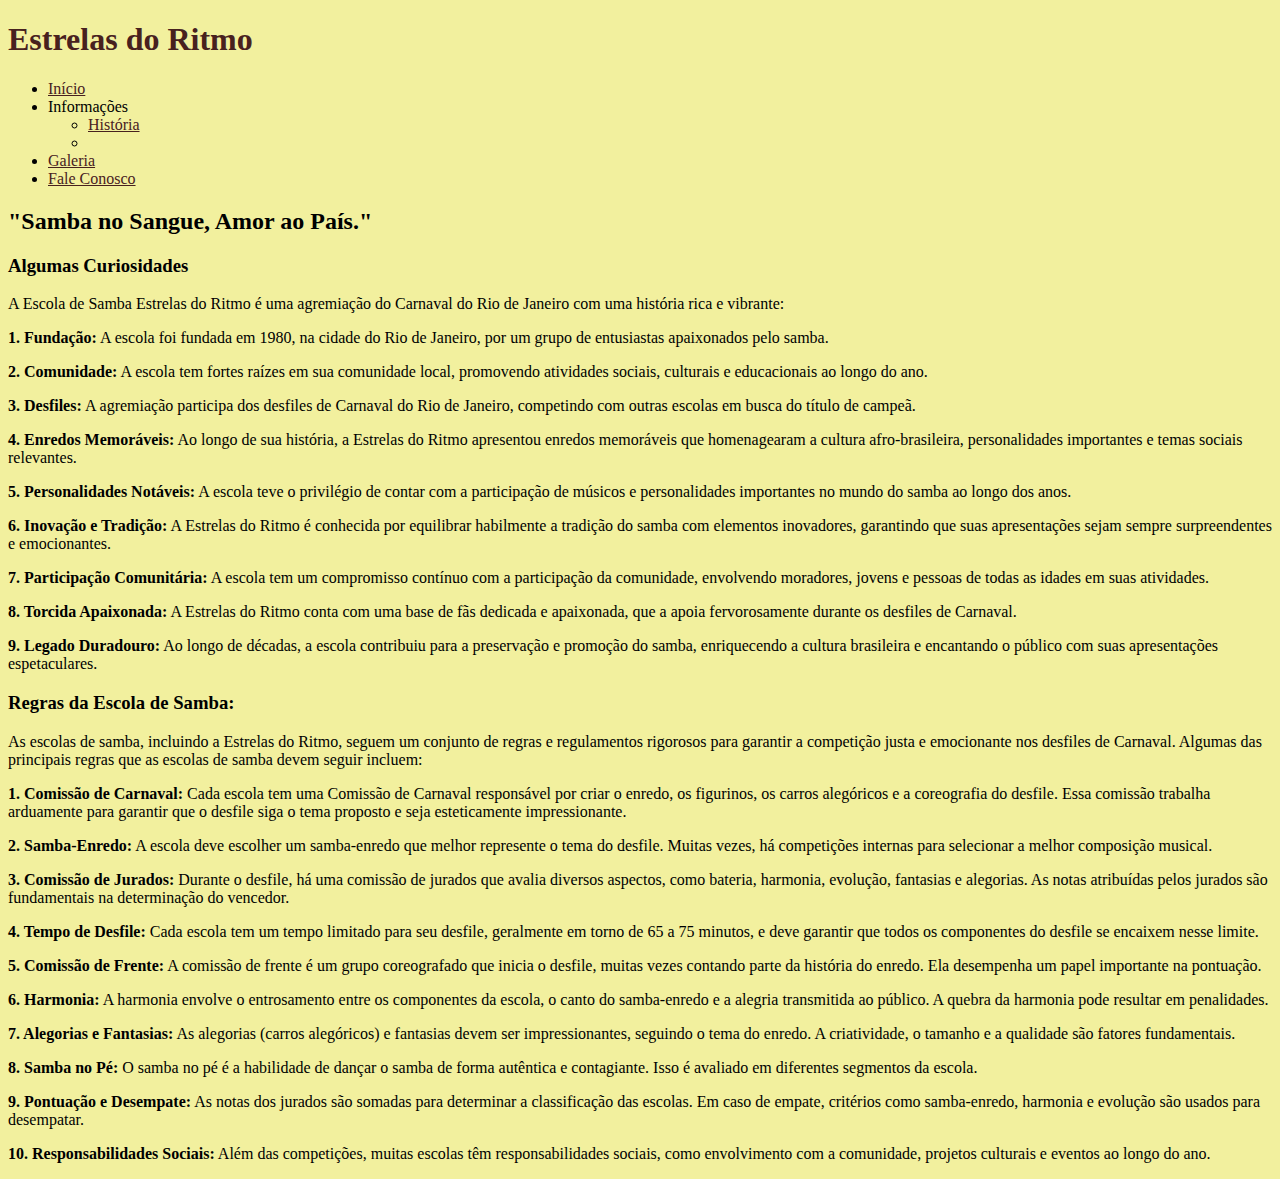
==== index.html @ baab60af "Update index.html" ====
<!DOCTYPE html>
<html lang="pt-BR">
<head> 
    <meta charset="UTF-8">
    <meta name="viewport" content="width=device-width, initial-scale=1.0">
    <title>Escola de Samba</title>
    <link rel="shortcut icon" href="imagens/favicon.ico" type="image/x-icon">
    <link rel="stylesheet" href="css/style.css">
</head>
<body style="background-color: #F2F09E">
    <header>
        <h1 style="color: #48211E;">Estrelas do Ritmo</h1>
        <nav>
            <ul type="disc">
                <li><a  style="color: #48211E" href="index.html">Início</a></li>
                <li>Informações</li>
                <ul>
                    <li><a style="color: #48211E" href="primeiro.html"rel="next">História</a></li>
                    <li><a style="color: #48211E" href="segundo.html"></a></li>
                </ul>
                    <li><a style="color: #48211E" href="terceiro.html">Galeria</a></li>
                    <li><a style="color: #48211E" href="fale conosco.html">Fale Conosco</a></li>
            </ul>
            </nav>
            <h2>"Samba no Sangue, Amor ao País."</h2>
            <h3>Algumas Curiosidades</h3>
            <p>A Escola de Samba Estrelas do Ritmo é uma agremiação do Carnaval do Rio de Janeiro com uma história rica e vibrante:

            <p> <strong>1. Fundação:</strong> A escola foi fundada em 1980, na cidade do Rio de Janeiro, por um grupo de entusiastas apaixonados pelo samba.
                
            <p> <strong>2. Comunidade:</strong> A escola tem fortes raízes em sua comunidade local, promovendo atividades sociais, culturais e educacionais ao longo do ano.
                
            <p> <strong>3. Desfiles:</strong> A agremiação participa dos desfiles de Carnaval do Rio de Janeiro, competindo com outras escolas em busca do título de campeã.
                
            <p> <strong>4. Enredos Memoráveis:</strong> Ao longo de sua história, a Estrelas do Ritmo apresentou enredos memoráveis que homenagearam a cultura afro-brasileira, personalidades importantes e temas sociais relevantes.
                
            <p> <strong>5. Personalidades Notáveis:</strong> A escola teve o privilégio de contar com a participação de músicos e personalidades importantes no mundo do samba ao longo dos anos.
                
            <p> <strong>6. Inovação e Tradição:</strong> A Estrelas do Ritmo é conhecida por equilibrar habilmente a tradição do samba com elementos inovadores, garantindo que suas apresentações sejam sempre surpreendentes e emocionantes.
                
            <p> <strong>7. Participação Comunitária:</strong> A escola tem um compromisso contínuo com a participação da comunidade, envolvendo moradores, jovens e pessoas de todas as idades em suas atividades.
                
            <p> <strong>8. Torcida Apaixonada:</strong> A Estrelas do Ritmo conta com uma base de fãs dedicada e apaixonada, que a apoia fervorosamente durante os desfiles de Carnaval.
                
            <p> <strong>9. Legado Duradouro:</strong> Ao longo de décadas, a escola contribuiu para a preservação e promoção do samba, enriquecendo a cultura brasileira e encantando o público com suas apresentações espetaculares.</p>
            
                <h3>Regras da Escola de Samba:</h3>
                As escolas de samba, incluindo a Estrelas do Ritmo, seguem um conjunto de regras e regulamentos rigorosos para garantir a competição justa e emocionante nos desfiles de Carnaval. Algumas das principais regras que as escolas de samba devem seguir incluem:

            <p><strong>1. Comissão de Carnaval:</strong> Cada escola tem uma Comissão de Carnaval responsável por criar o enredo, os figurinos, os carros alegóricos e a coreografia do desfile. Essa comissão trabalha arduamente para garantir que o desfile siga o tema proposto e seja esteticamente impressionante.

            <p><strong>2. Samba-Enredo:</strong> A escola deve escolher um samba-enredo que melhor represente o tema do desfile. Muitas vezes, há competições internas para selecionar a melhor composição musical.

            <p><strong>3. Comissão de Jurados:</strong> Durante o desfile, há uma comissão de jurados que avalia diversos aspectos, como bateria, harmonia, evolução, fantasias e alegorias. As notas atribuídas pelos jurados são fundamentais na determinação do vencedor.

            <p><strong>4. Tempo de Desfile:</strong> Cada escola tem um tempo limitado para seu desfile, geralmente em torno de 65 a 75 minutos, e deve garantir que todos os componentes do desfile se encaixem nesse limite.

            <p><strong>5. Comissão de Frente:</strong> A comissão de frente é um grupo coreografado que inicia o desfile, muitas vezes contando parte da história do enredo. Ela desempenha um papel importante na pontuação.

            <p><strong>6. Harmonia:</strong> A harmonia envolve o entrosamento entre os componentes da escola, o canto do samba-enredo e a alegria transmitida ao público. A quebra da harmonia pode resultar em penalidades.

            <p><strong>7. Alegorias e Fantasias:</strong> As alegorias (carros alegóricos) e fantasias devem ser impressionantes, seguindo o tema do enredo. A criatividade, o tamanho e a qualidade são fatores fundamentais.

            <p><strong>8. Samba no Pé:</strong> O samba no pé é a habilidade de dançar o samba de forma autêntica e contagiante. Isso é avaliado em diferentes segmentos da escola.

            <p><strong>9. Pontuação e Desempate:</strong> As notas dos jurados são somadas para determinar a classificação das escolas. Em caso de empate, critérios como samba-enredo, harmonia e evolução são usados para desempatar.

            <p><strong>10. Responsabilidades Sociais:</strong> Além das competições, muitas escolas têm responsabilidades sociais, como envolvimento com a comunidade, projetos culturais e eventos ao longo do ano. </p>
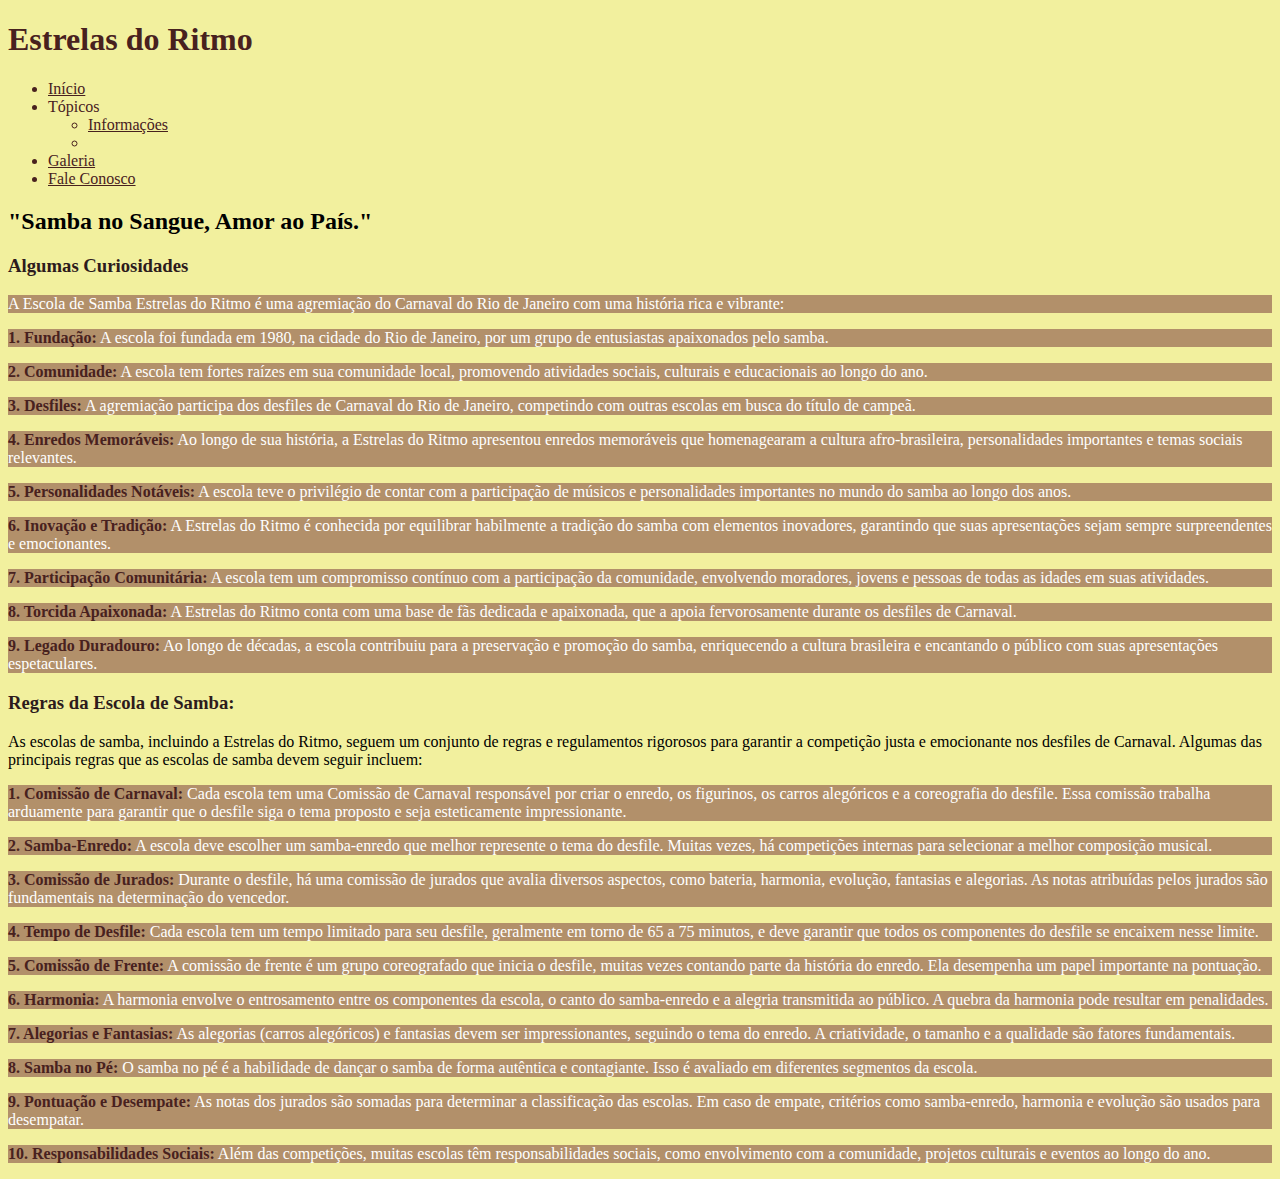
==== commit b9fc7f6a: "ccfsdf" ====
--- a/index.html
+++ b/index.html
@@ -13,9 +13,9 @@
         <nav>
             <ul type="disc">
                 <li><a  style="color: #48211E" href="index.html">Início</a></li>
-                <li>Informações</li>
+                <li>Tópicos</li>
                 <ul>
-                    <li><a style="color: #48211E" href="primeiro.html"rel="next">História</a></li>
+                    <li><a style="color: #48211E" href="primeiro.html"rel="next">Informações</a></li>
                     <li><a style="color: #48211E" href="segundo.html"></a></li>
                 </ul>
                     <li><a style="color: #48211E" href="terceiro.html">Galeria</a></li>
--- a/css/style.css
+++ b/css/style.css
@@ -0,0 +1,41 @@
+@charset "UTF-8";
+
+:root {
+    --licorice: #2D1B1C;
+    --caputmortuum: #48211E;
+    --coffee: #7A4D2F;
+    --lion: #B2906A;
+    --vanilla: #F2F09E;
+    --preto: #000000;
+    --branco: #ffffff;
+}
+  
+h1{
+
+    color:#48211E;
+    font-family:Georgia, 'Times New Roman', Times, serif
+ }
+
+h3{
+   
+   color:#2D1B1C;
+   font-family: Georgia, 'Times New Roman', Times, serif;
+
+}
+
+ li{
+
+    color:#48211E
+ }
+ 
+ strong{
+
+    color: #48211e;
+    font-family: Georgia, 'Times New Roman', Times, serif;
+ }
+
+ p{
+
+   color: #ffffff;
+   background-color: #B2906A;
+ }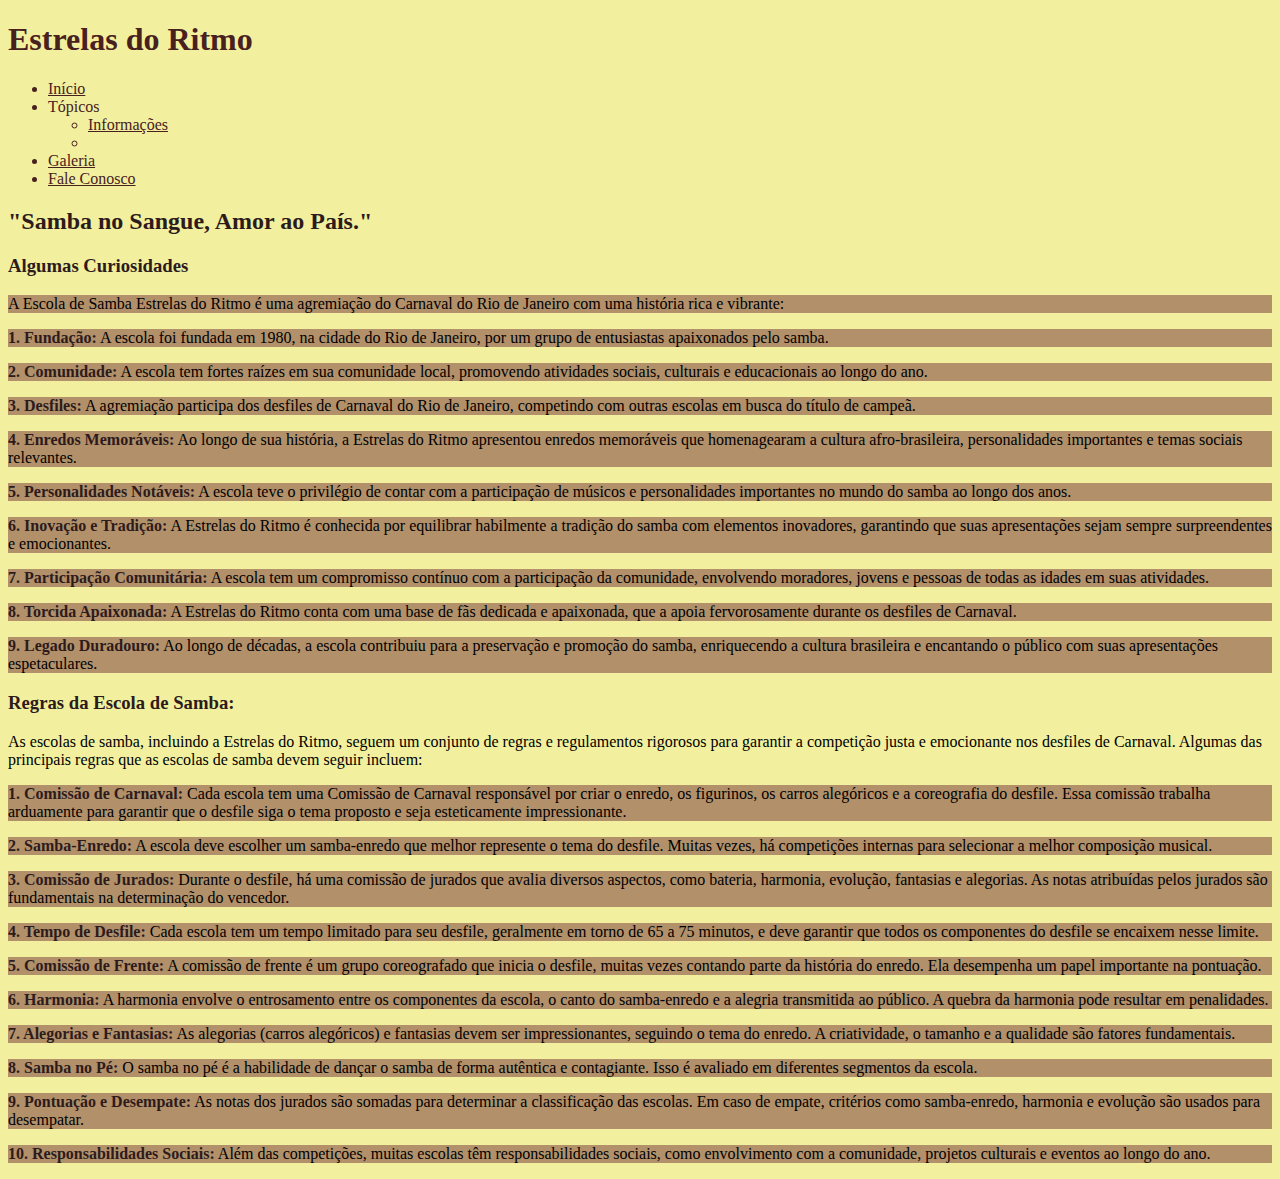
==== commit 50b5865d: "gd" ====
--- a/index.html
+++ b/index.html
@@ -24,23 +24,23 @@
             </nav>
             <h2>"Samba no Sangue, Amor ao País."</h2>
             <h3>Algumas Curiosidades</h3>
-            <p>A Escola de Samba Estrelas do Ritmo é uma agremiação do Carnaval do Rio de Janeiro com uma história rica e vibrante:
+            <p>A Escola de Samba Estrelas do Ritmo é uma agremiação do Carnaval do Rio de Janeiro com uma história rica e vibrante:</p>
 
-            <p> <strong>1. Fundação:</strong> A escola foi fundada em 1980, na cidade do Rio de Janeiro, por um grupo de entusiastas apaixonados pelo samba.
+            <p> <strong>1. Fundação:</strong> A escola foi fundada em 1980, na cidade do Rio de Janeiro, por um grupo de entusiastas apaixonados pelo samba.</p>
                 
-            <p> <strong>2. Comunidade:</strong> A escola tem fortes raízes em sua comunidade local, promovendo atividades sociais, culturais e educacionais ao longo do ano.
+            <p> <strong>2. Comunidade:</strong> A escola tem fortes raízes em sua comunidade local, promovendo atividades sociais, culturais e educacionais ao longo do ano.</p>
                 
-            <p> <strong>3. Desfiles:</strong> A agremiação participa dos desfiles de Carnaval do Rio de Janeiro, competindo com outras escolas em busca do título de campeã.
+            <p> <strong>3. Desfiles:</strong> A agremiação participa dos desfiles de Carnaval do Rio de Janeiro, competindo com outras escolas em busca do título de campeã.</p>
                 
-            <p> <strong>4. Enredos Memoráveis:</strong> Ao longo de sua história, a Estrelas do Ritmo apresentou enredos memoráveis que homenagearam a cultura afro-brasileira, personalidades importantes e temas sociais relevantes.
+            <p> <strong>4. Enredos Memoráveis:</strong> Ao longo de sua história, a Estrelas do Ritmo apresentou enredos memoráveis que homenagearam a cultura afro-brasileira, personalidades importantes e temas sociais relevantes.</p>
                 
-            <p> <strong>5. Personalidades Notáveis:</strong> A escola teve o privilégio de contar com a participação de músicos e personalidades importantes no mundo do samba ao longo dos anos.
+            <p> <strong>5. Personalidades Notáveis:</strong> A escola teve o privilégio de contar com a participação de músicos e personalidades importantes no mundo do samba ao longo dos anos.</p>
                 
-            <p> <strong>6. Inovação e Tradição:</strong> A Estrelas do Ritmo é conhecida por equilibrar habilmente a tradição do samba com elementos inovadores, garantindo que suas apresentações sejam sempre surpreendentes e emocionantes.
+            <p> <strong>6. Inovação e Tradição:</strong> A Estrelas do Ritmo é conhecida por equilibrar habilmente a tradição do samba com elementos inovadores, garantindo que suas apresentações sejam sempre surpreendentes e emocionantes.</p>
                 
-            <p> <strong>7. Participação Comunitária:</strong> A escola tem um compromisso contínuo com a participação da comunidade, envolvendo moradores, jovens e pessoas de todas as idades em suas atividades.
+            <p> <strong>7. Participação Comunitária:</strong> A escola tem um compromisso contínuo com a participação da comunidade, envolvendo moradores, jovens e pessoas de todas as idades em suas atividades.</p>
                 
-            <p> <strong>8. Torcida Apaixonada:</strong> A Estrelas do Ritmo conta com uma base de fãs dedicada e apaixonada, que a apoia fervorosamente durante os desfiles de Carnaval.
+            <p> <strong>8. Torcida Apaixonada:</strong> A Estrelas do Ritmo conta com uma base de fãs dedicada e apaixonada, que a apoia fervorosamente durante os desfiles de Carnaval.</p>
                 
             <p> <strong>9. Legado Duradouro:</strong> Ao longo de décadas, a escola contribuiu para a preservação e promoção do samba, enriquecendo a cultura brasileira e encantando o público com suas apresentações espetaculares.</p>
             
--- a/css/style.css
+++ b/css/style.css
@@ -16,7 +16,13 @@
     font-family:Georgia, 'Times New Roman', Times, serif
  }
 
-h3{
+h2{
+
+   color: #2D1B1C;
+   font-family: Georgia, 'Times New Roman', Times, serif;
+}
+
+ h3{
    
    color:#2D1B1C;
    font-family: Georgia, 'Times New Roman', Times, serif;
@@ -30,12 +36,12 @@
  
  strong{
 
-    color: #48211e;
+    color: #2D1B1C;
     font-family: Georgia, 'Times New Roman', Times, serif;
  }
 
  p{
 
-   color: #ffffff;
+   color: #000000;
    background-color: #B2906A;
  }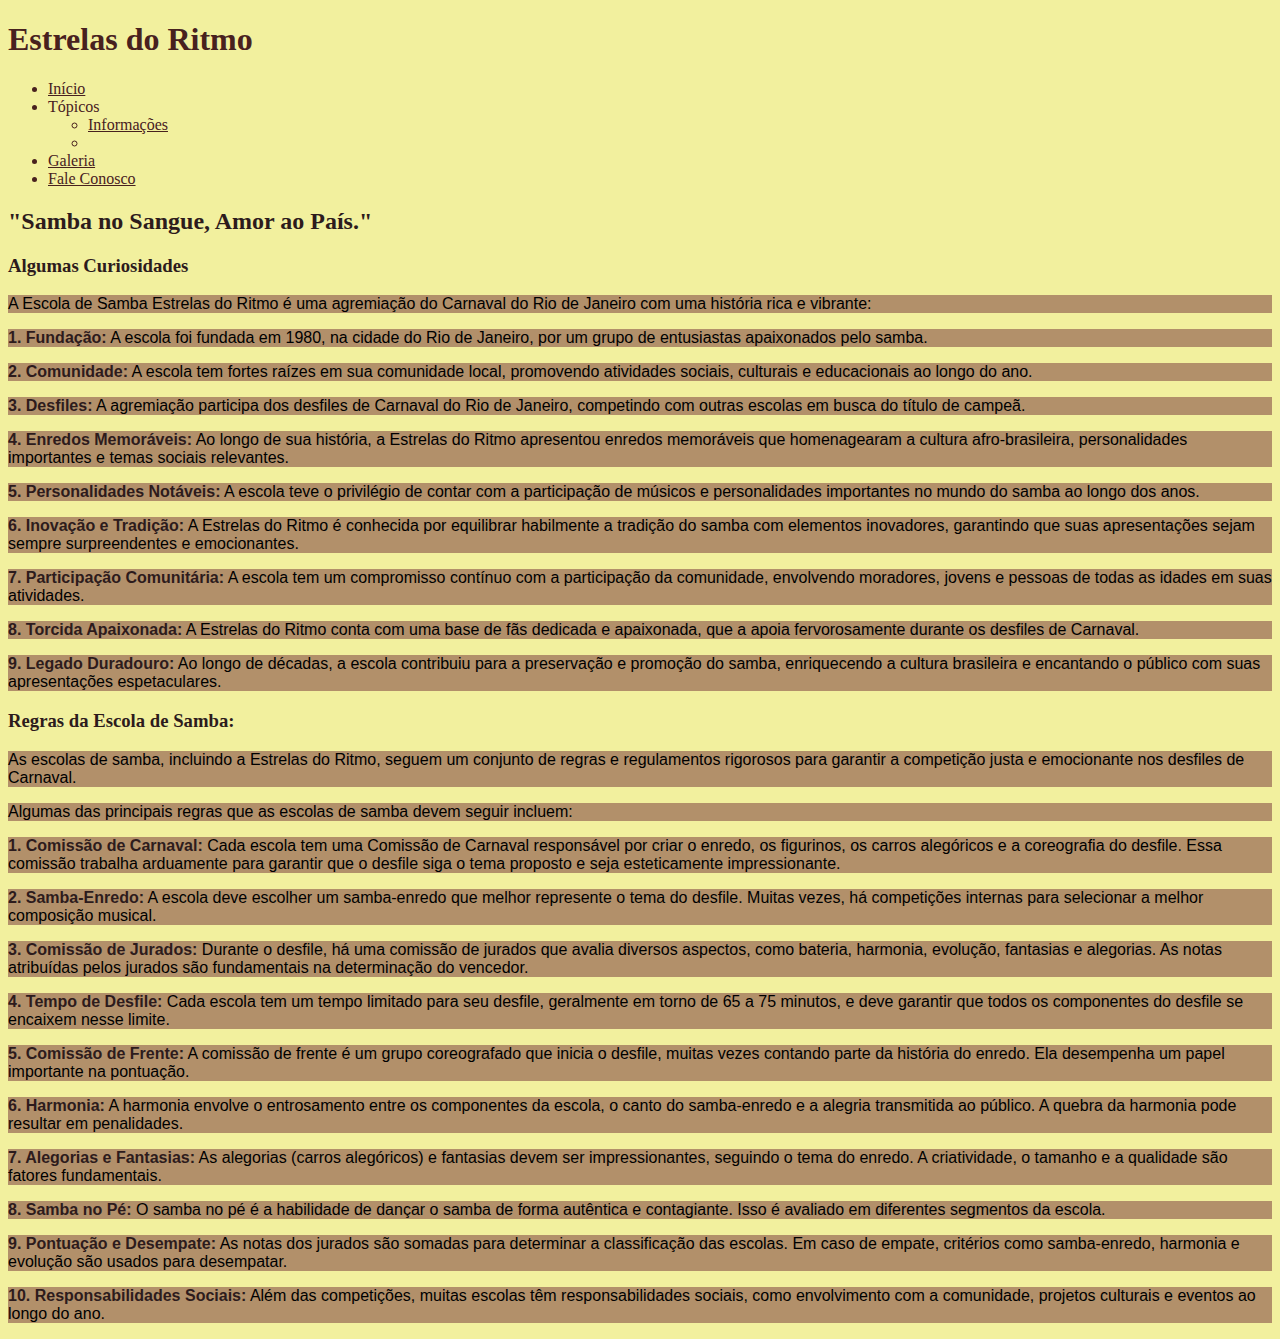
==== commit f795a317: "gfdg" ====
--- a/index.html
+++ b/index.html
@@ -44,8 +44,8 @@
                 
             <p> <strong>9. Legado Duradouro:</strong> Ao longo de décadas, a escola contribuiu para a preservação e promoção do samba, enriquecendo a cultura brasileira e encantando o público com suas apresentações espetaculares.</p>
             
-                <h3>Regras da Escola de Samba:</h3>
-                As escolas de samba, incluindo a Estrelas do Ritmo, seguem um conjunto de regras e regulamentos rigorosos para garantir a competição justa e emocionante nos desfiles de Carnaval. Algumas das principais regras que as escolas de samba devem seguir incluem:
+            <h3>Regras da Escola de Samba:</h3>
+            <p>As escolas de samba, incluindo a Estrelas do Ritmo, seguem um conjunto de regras e regulamentos rigorosos para garantir a competição justa e emocionante nos desfiles de Carnaval. </p><p>Algumas das principais regras que as escolas de samba devem seguir incluem:</p>
 
             <p><strong>1. Comissão de Carnaval:</strong> Cada escola tem uma Comissão de Carnaval responsável por criar o enredo, os figurinos, os carros alegóricos e a coreografia do desfile. Essa comissão trabalha arduamente para garantir que o desfile siga o tema proposto e seja esteticamente impressionante.
 
--- a/css/style.css
+++ b/css/style.css
@@ -14,19 +14,21 @@
 
     color:#48211E;
     font-family:Georgia, 'Times New Roman', Times, serif
- }
+    
+   }
 
 h2{
 
    color: #2D1B1C;
    font-family: Georgia, 'Times New Roman', Times, serif;
+   
 }
 
  h3{
    
    color:#2D1B1C;
    font-family: Georgia, 'Times New Roman', Times, serif;
-
+   
 }
 
  li{
@@ -37,11 +39,12 @@
  strong{
 
     color: #2D1B1C;
-    font-family: Georgia, 'Times New Roman', Times, serif;
+    font-family:'Segoe UI', Tahoma, Geneva, Verdana, sans-serif
  }
 
  p{
 
    color: #000000;
    background-color: #B2906A;
- }+   font-family: 'Lucida Sans', 'Lucida Sans Regular', 'Lucida Grande', 'Lucida Sans Unicode', Geneva, Verdana, sans-serif; 
+}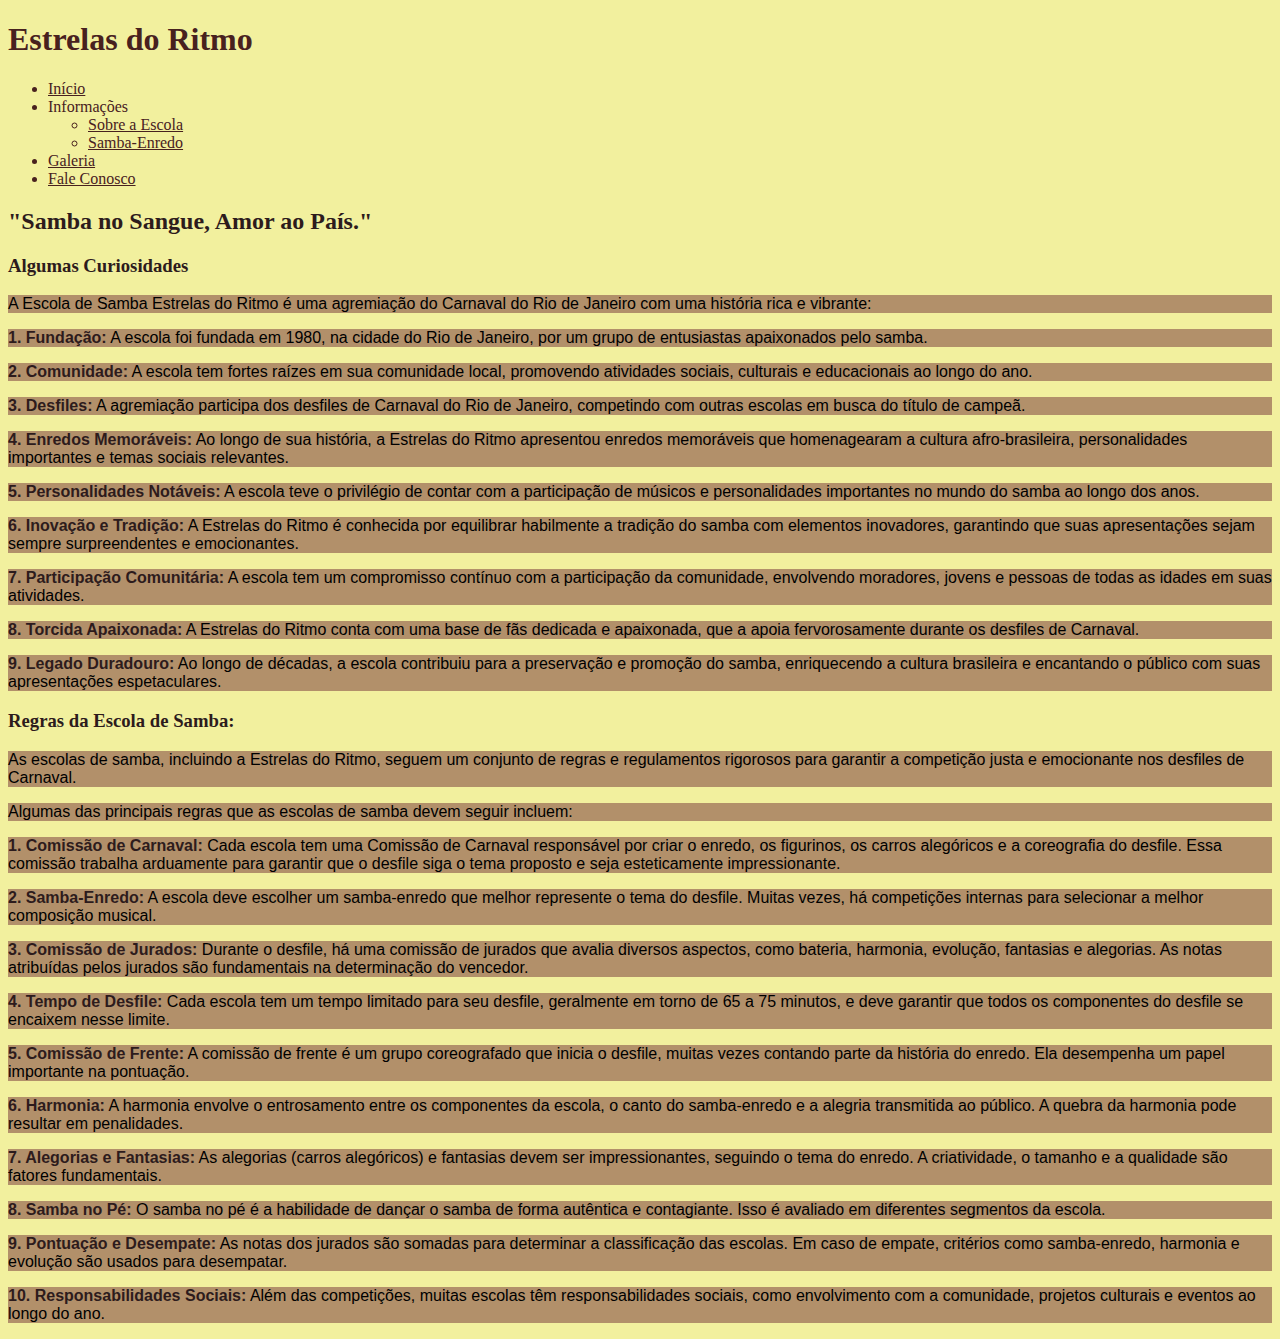
==== commit becb59d3: "potion" ====
--- a/index.html
+++ b/index.html
@@ -13,10 +13,10 @@
         <nav>
             <ul type="disc">
                 <li><a  style="color: #48211E" href="index.html">Início</a></li>
-                <li>Tópicos</li>
+                <li>Informações</li>
                 <ul>
-                    <li><a style="color: #48211E" href="primeiro.html"rel="next">Informações</a></li>
-                    <li><a style="color: #48211E" href="segundo.html"></a></li>
+                    <li><a style="color: #48211E" href="primeiro.html"rel="next">Sobre a Escola</a></li>
+                    <li><a style="color: #48211E" href="segundo.html">Samba-Enredo</a></li>
                 </ul>
                     <li><a style="color: #48211E" href="terceiro.html">Galeria</a></li>
                     <li><a style="color: #48211E" href="fale conosco.html">Fale Conosco</a></li>
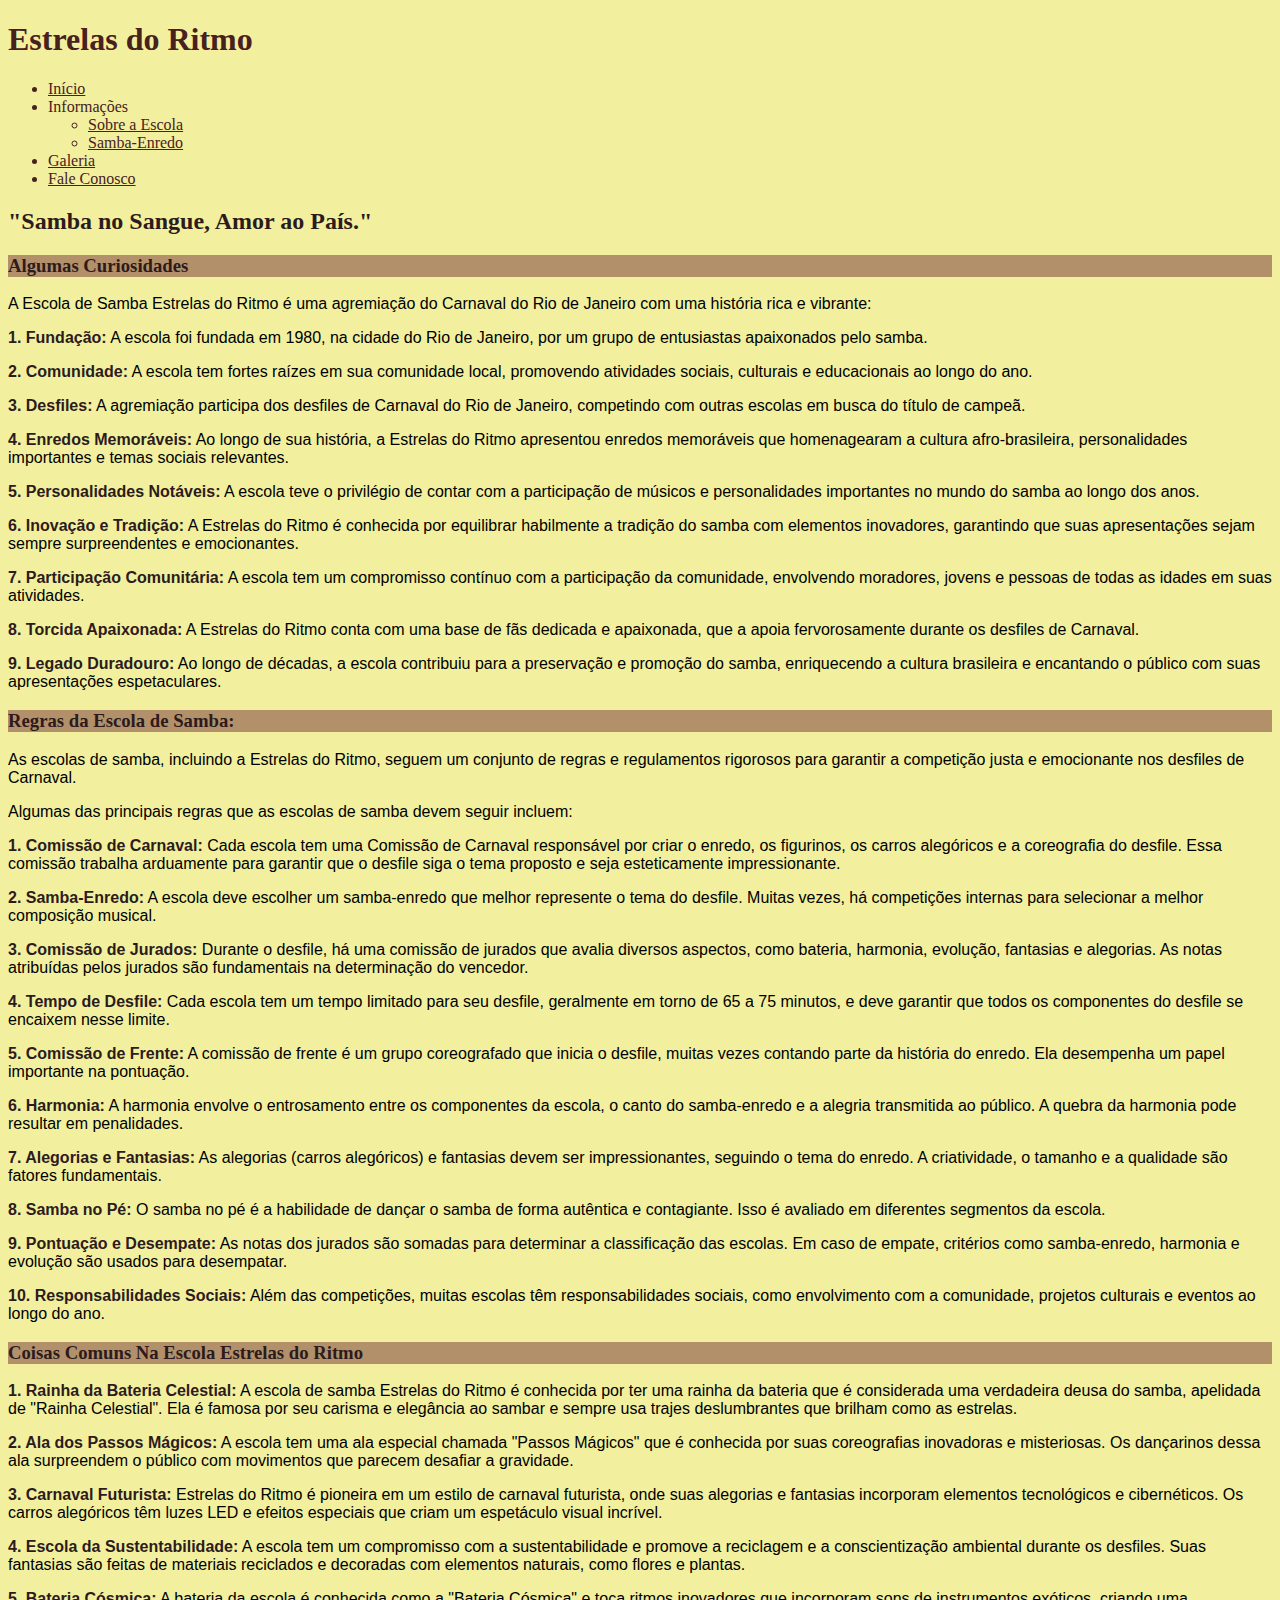
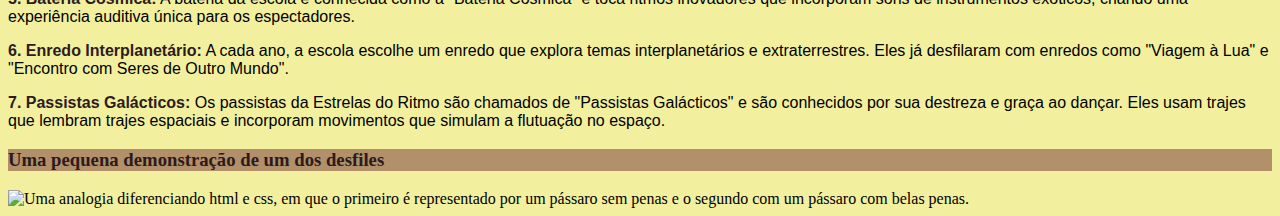
==== commit cc16df7e: "potion" ====
--- a/index.html
+++ b/index.html
@@ -66,4 +66,24 @@
             <p><strong>9. Pontuação e Desempate:</strong> As notas dos jurados são somadas para determinar a classificação das escolas. Em caso de empate, critérios como samba-enredo, harmonia e evolução são usados para desempatar.
 
             <p><strong>10. Responsabilidades Sociais:</strong> Além das competições, muitas escolas têm responsabilidades sociais, como envolvimento com a comunidade, projetos culturais e eventos ao longo do ano. </p>
-                                                                                                                                                                                                                                                                                                                                                         +
+            <h3>Coisas Comuns Na Escola Estrelas do Ritmo</h3>
+            <p><strong>1. Rainha da Bateria Celestial:</strong> A escola de samba Estrelas do Ritmo é conhecida por ter uma rainha da bateria que é considerada uma verdadeira deusa do samba, apelidada de "Rainha Celestial". Ela é famosa por seu carisma e elegância ao sambar e sempre usa trajes deslumbrantes que brilham como as estrelas.</p>
+
+            <p><strong>2. Ala dos Passos Mágicos:</strong> A escola tem uma ala especial chamada "Passos Mágicos" que é conhecida por suas coreografias inovadoras e misteriosas. Os dançarinos dessa ala surpreendem o público com movimentos que parecem desafiar a gravidade.</p>
+                
+            <p><strong>3. Carnaval Futurista:</strong> Estrelas do Ritmo é pioneira em um estilo de carnaval futurista, onde suas alegorias e fantasias incorporam elementos tecnológicos e cibernéticos. Os carros alegóricos têm luzes LED e efeitos especiais que criam um espetáculo visual incrível.</p>
+                
+            <p><strong>4. Escola da Sustentabilidade:</strong> A escola tem um compromisso com a sustentabilidade e promove a reciclagem e a conscientização ambiental durante os desfiles. Suas fantasias são feitas de materiais reciclados e decoradas com elementos naturais, como flores e plantas.</p>
+                
+            <p><strong>5. Bateria Cósmica:</strong> A bateria da escola é conhecida como a "Bateria Cósmica" e toca ritmos inovadores que incorporam sons de instrumentos exóticos, criando uma experiência auditiva única para os espectadores.</p>
+                
+            <p><strong>6. Enredo Interplanetário:</strong> A cada ano, a escola escolhe um enredo que explora temas interplanetários e extraterrestres. Eles já desfilaram com enredos como "Viagem à Lua" e "Encontro com Seres de Outro Mundo".</p>
+                
+            <p><strong>7. Passistas Galácticos:</strong> Os passistas da Estrelas do Ritmo são chamados de "Passistas Galácticos" e são conhecidos por sua destreza e graça ao dançar. Eles usam trajes que lembram trajes espaciais e incorporam movimentos que simulam a flutuação no espaço.</p>
+                                                                                                                                                                                                             <h3>Uma pequena demonstração de um dos desfiles</h3>    
+                                                                                                                                                                                                             <picture>
+                <source media="(max-width: 750px)" srcset="imagens/html-css-p.png">
+                <source media="(max-width: 1050px)" srcset="imagens/html-css-m.png">
+            <img src="imagens/html-css-g.png" alt="Uma analogia diferenciando html e css, em que o primeiro é representado por um pássaro sem penas e o segundo com um pássaro com belas penas.">
+            </picture>                                                                                                                                                                 --- a/css/style.css
+++ b/css/style.css
@@ -27,6 +27,7 @@
  h3{
    
    color:#2D1B1C;
+   background-color: #B2906A;
    font-family: Georgia, 'Times New Roman', Times, serif;
    
 }
@@ -45,6 +46,5 @@
  p{
 
    color: #000000;
-   background-color: #B2906A;
    font-family: 'Lucida Sans', 'Lucida Sans Regular', 'Lucida Grande', 'Lucida Sans Unicode', Geneva, Verdana, sans-serif; 
 }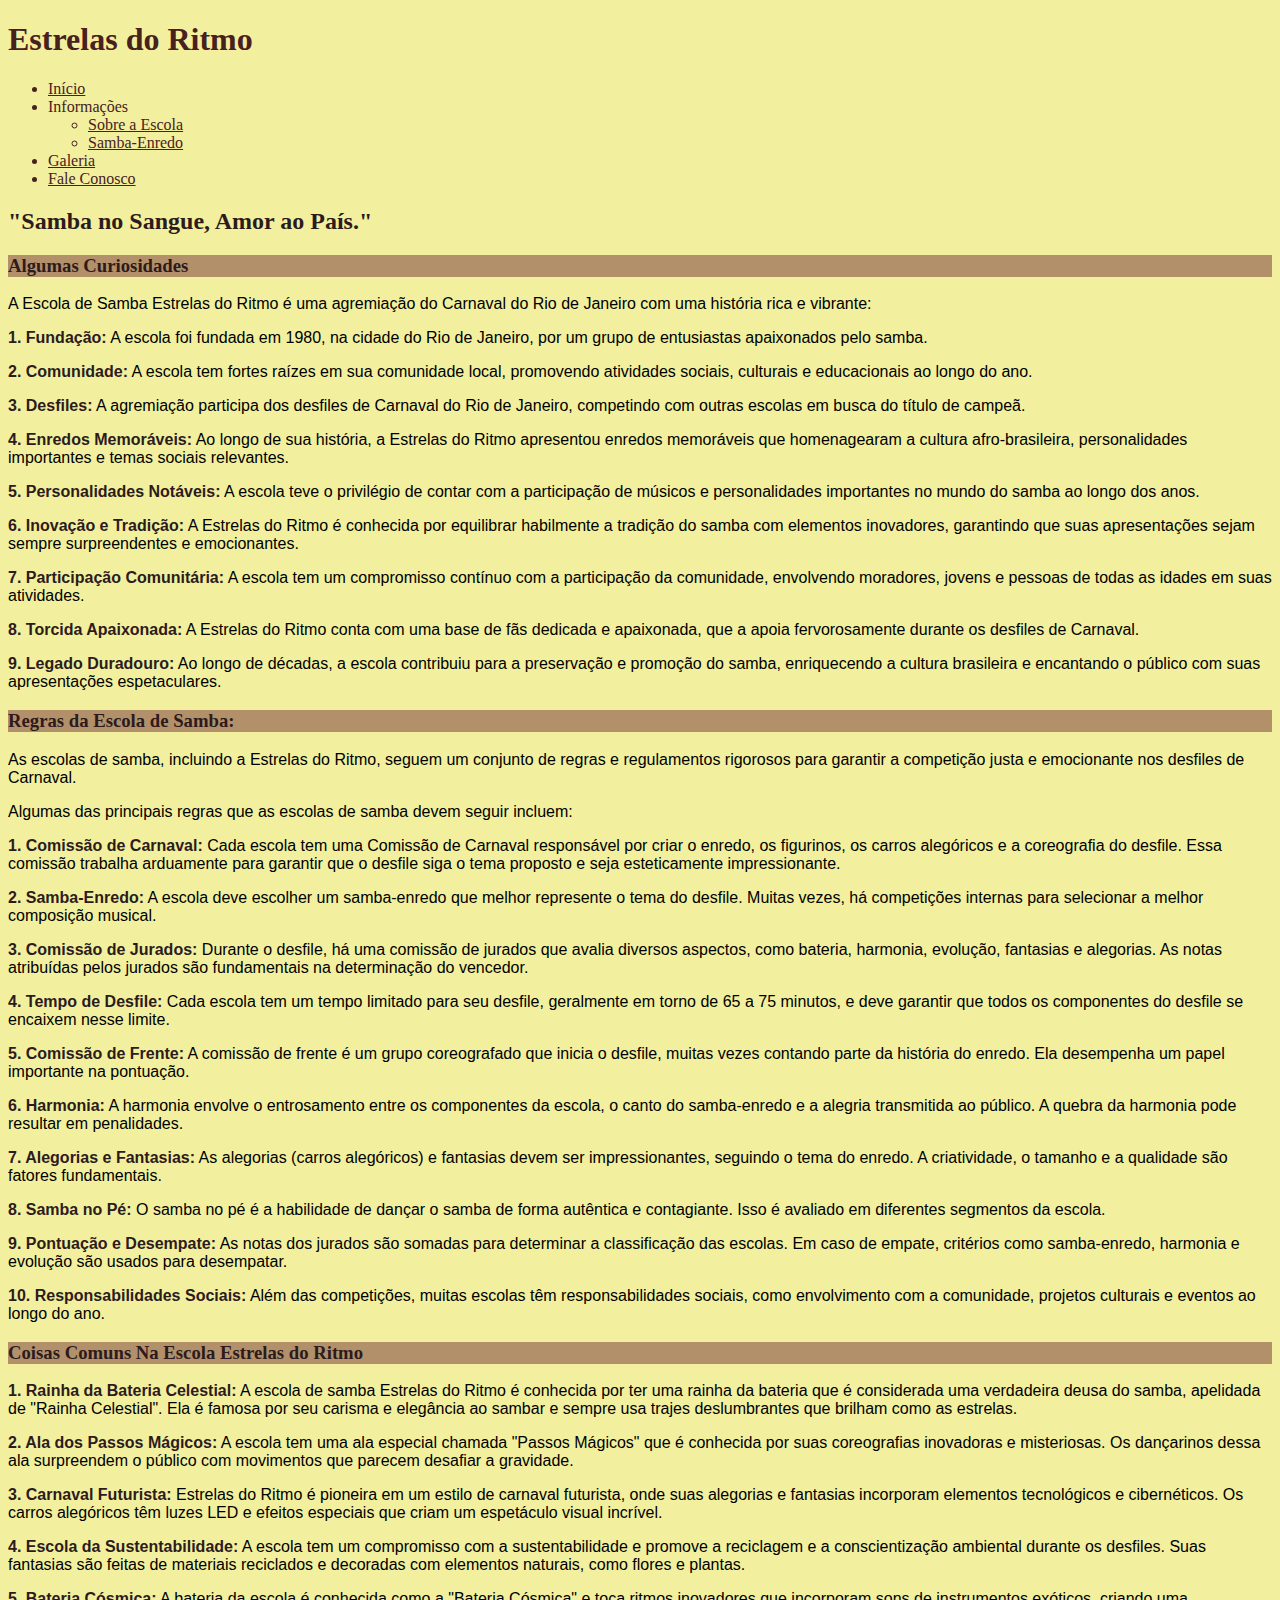
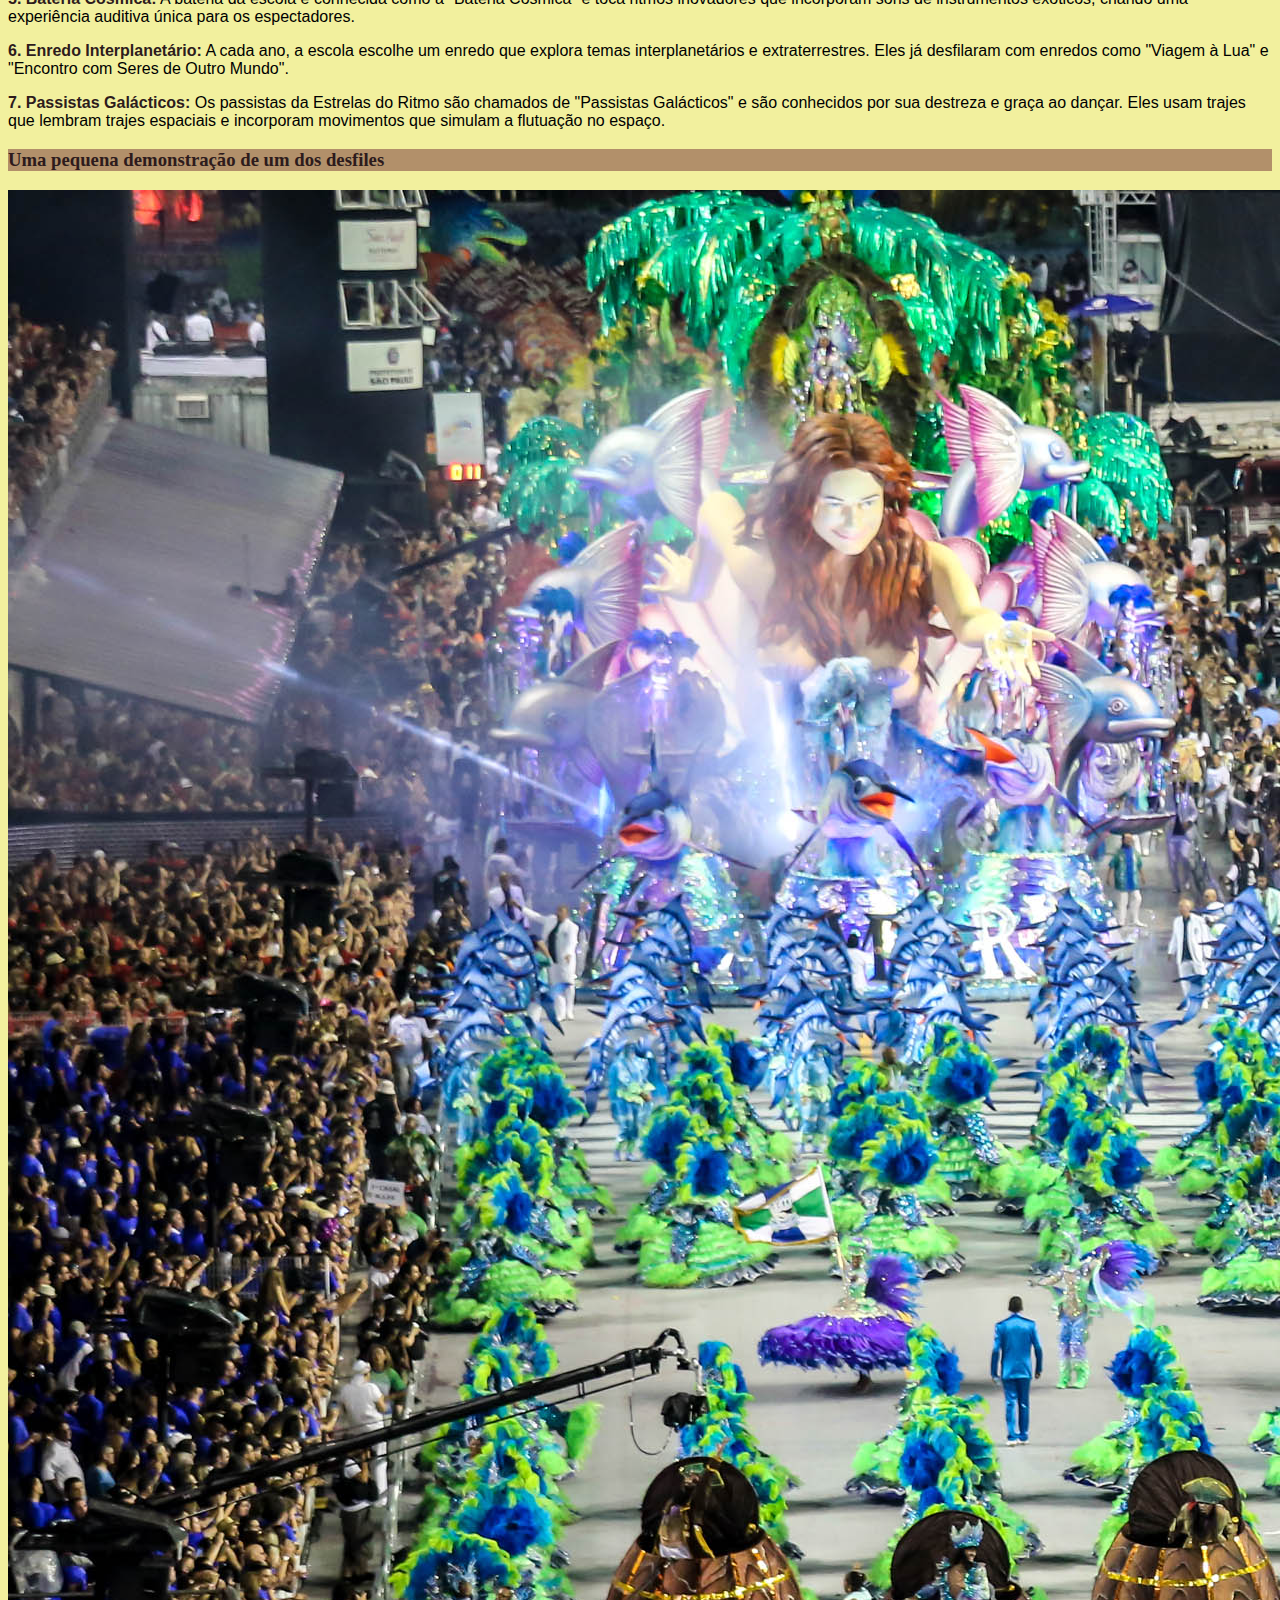
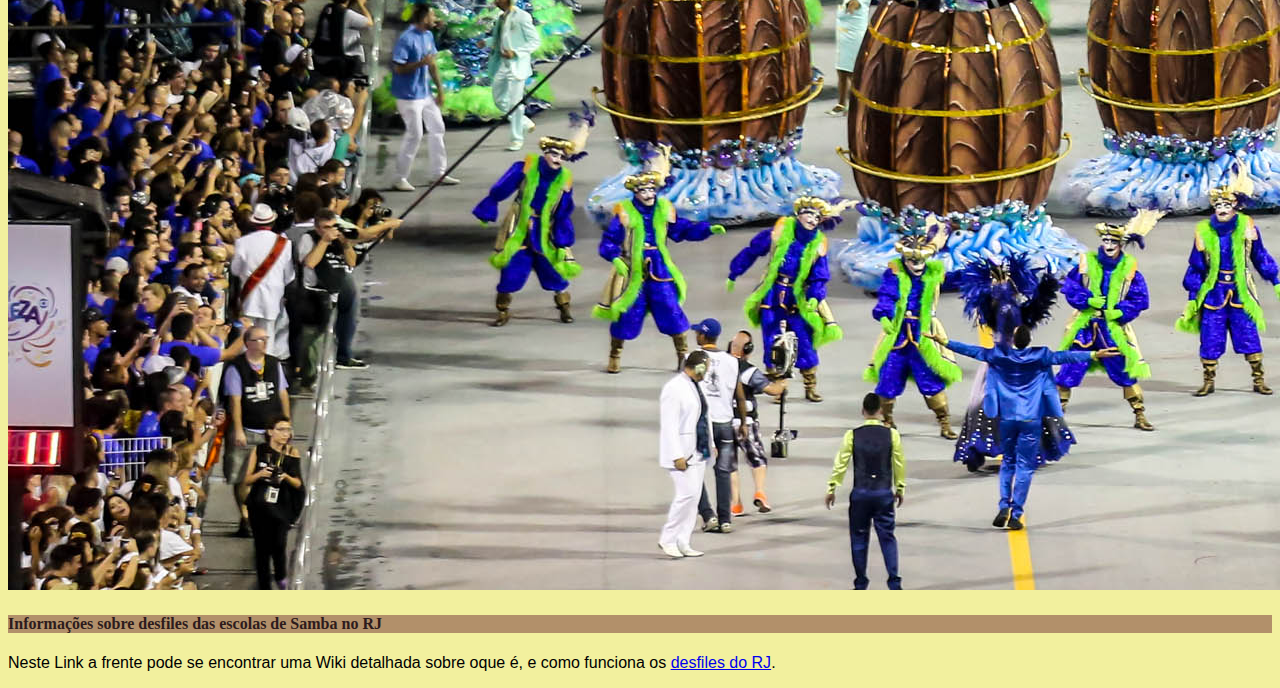
==== commit 28150960: "ponyo" ====
--- a/index.html
+++ b/index.html
@@ -85,5 +85,7 @@
                                                                                                                                                                                                              <picture>
                 <source media="(max-width: 750px)" srcset="imagens/html-css-p.png">
                 <source media="(max-width: 1050px)" srcset="imagens/html-css-m.png">
-            <img src="imagens/html-css-g.png" alt="Uma analogia diferenciando html e css, em que o primeiro é representado por um pássaro sem penas e o segundo com um pássaro com belas penas.">
-            </picture>                                                                                                                                                                 +            <img src="imagens/html-css-g.png" alt="Uma imagem que mostra um dos desfiles da escola de samba.">
+            </picture>     
+            <h4>Informações sobre desfiles das escolas de Samba no RJ</h4> 
+            <p>Neste Link a frente pode se encontrar uma Wiki detalhada sobre oque é, e como funciona os  <a href="https://pt.wikipedia.org/wiki/Desfile_das_escolas_de_samba_do_Rio_de_Janeiro" target="_blank" rel="external">desfiles do RJ</a>.</p>                                                                                                                                                          --- a/css/style.css
+++ b/css/style.css
@@ -29,10 +29,19 @@
    color:#2D1B1C;
    background-color: #B2906A;
    font-family: Georgia, 'Times New Roman', Times, serif;
-   
+}   
+
+
+h4{
+
+   color:#2D1B1C;
+   background-color: #B2906A;
+   font-family: Georgia, 'Times New Roman', Times, serif;
 }
 
- li{
+
+
+li{
 
     color:#48211E
  }
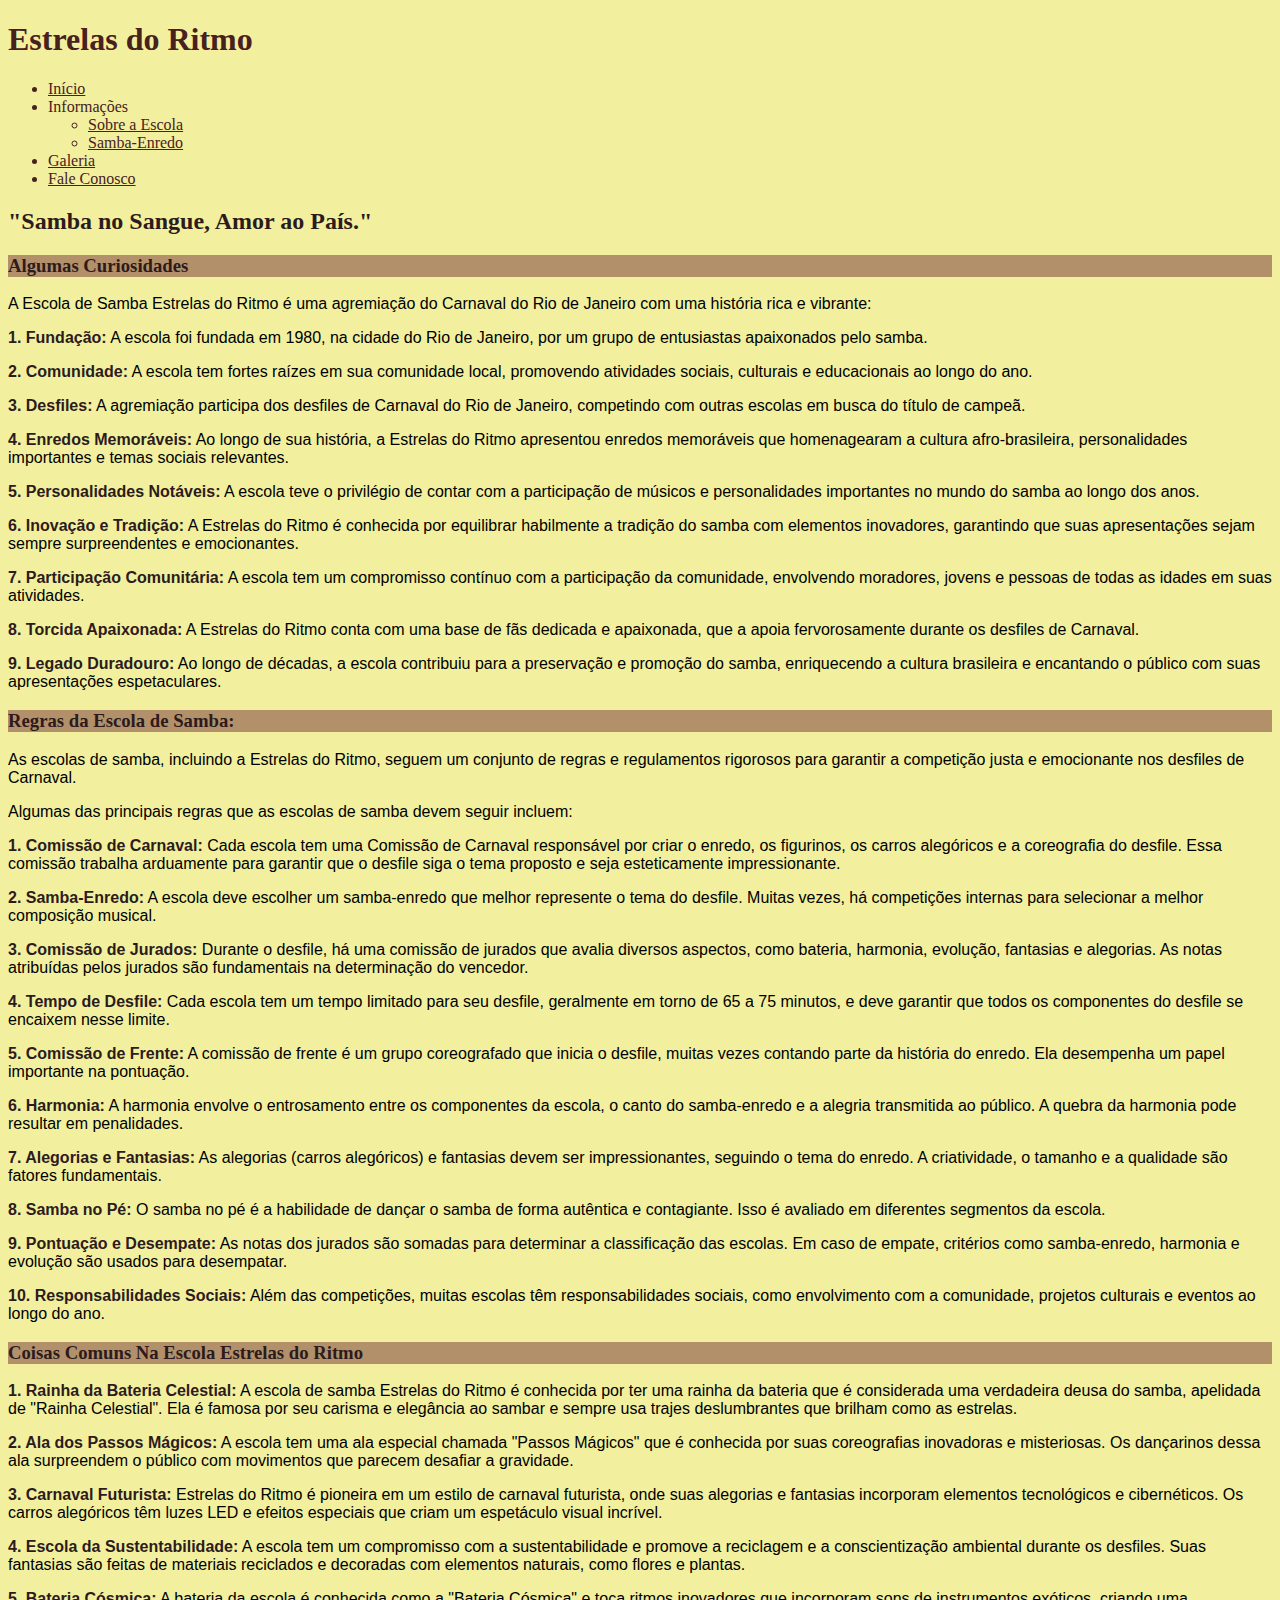
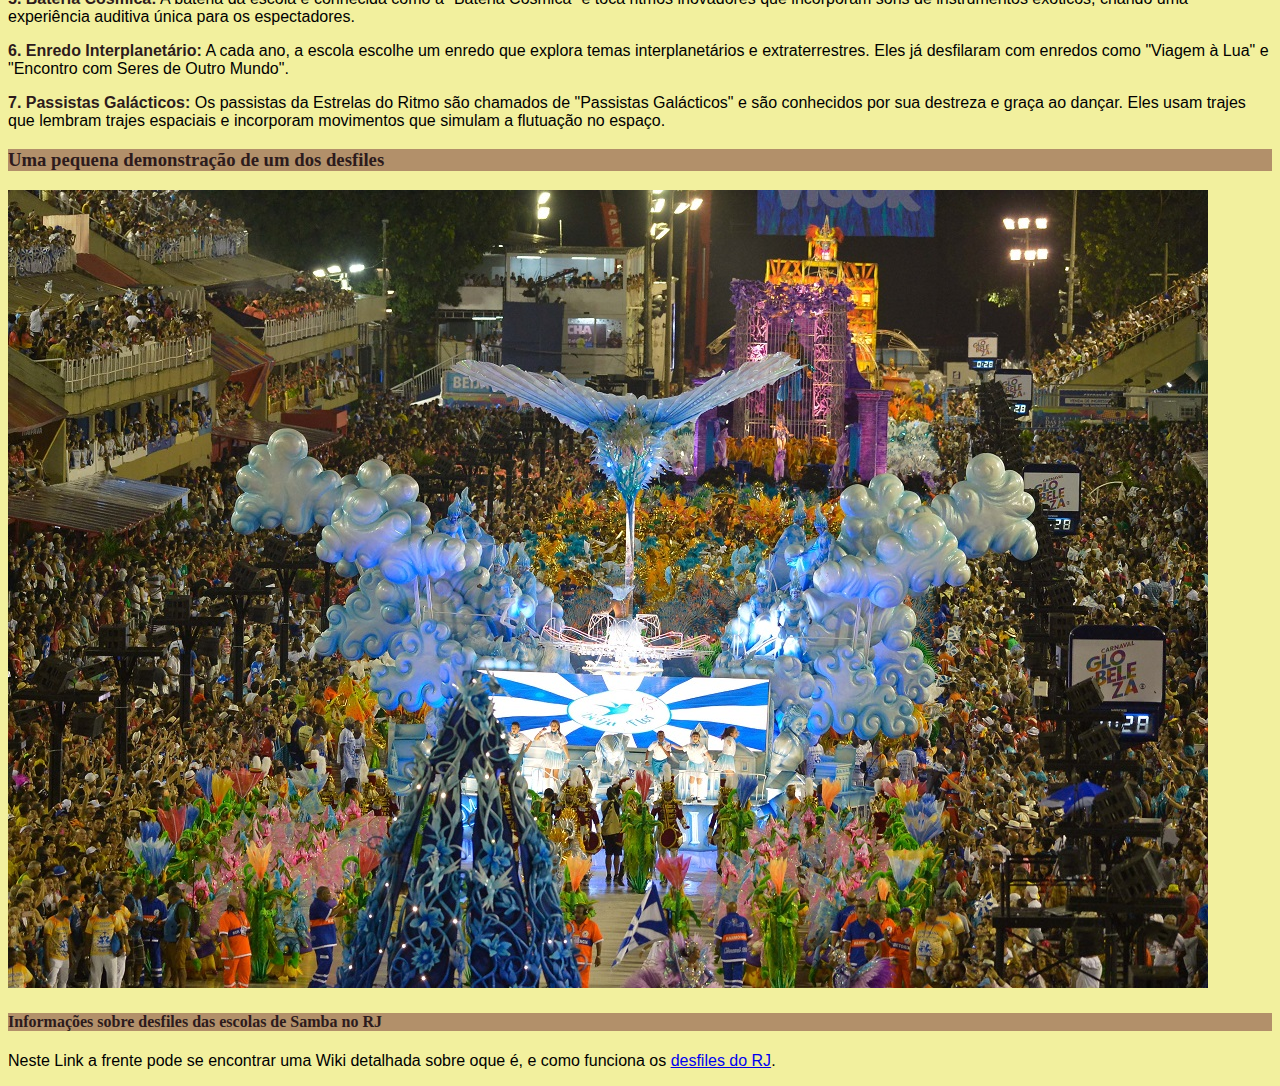
==== commit ef960cd4: "ponyo" ====
--- a/index.html
+++ b/index.html
@@ -83,9 +83,9 @@
             <p><strong>7. Passistas Galácticos:</strong> Os passistas da Estrelas do Ritmo são chamados de "Passistas Galácticos" e são conhecidos por sua destreza e graça ao dançar. Eles usam trajes que lembram trajes espaciais e incorporam movimentos que simulam a flutuação no espaço.</p>
                                                                                                                                                                                                              <h3>Uma pequena demonstração de um dos desfiles</h3>    
                                                                                                                                                                                                              <picture>
-                <source media="(max-width: 750px)" srcset="imagens/html-css-p.png">
-                <source media="(max-width: 1050px)" srcset="imagens/html-css-m.png">
-            <img src="imagens/html-css-g.png" alt="Uma imagem que mostra um dos desfiles da escola de samba.">
+                <source media="(max-width: 750px)" srcset="imagens/Beija-Flor-FÁBIO-COSTA-ESTADÃO-CONTEÚDO-p.jpg">
+                <source media="(max-width: 1050px)" srcset="imagens/Beija-Flor-FÁBIO-COSTA-ESTADÃO-CONTEÚDO-m.jpg">
+            <img src="imagens/Beija-Flor-FÁBIO-COSTA-ESTADÃO-CONTEÚDO-g.jpg" alt="Uma imagem que mostra um dos desfiles da escola de samba.">
             </picture>     
             <h4>Informações sobre desfiles das escolas de Samba no RJ</h4> 
             <p>Neste Link a frente pode se encontrar uma Wiki detalhada sobre oque é, e como funciona os  <a href="https://pt.wikipedia.org/wiki/Desfile_das_escolas_de_samba_do_Rio_de_Janeiro" target="_blank" rel="external">desfiles do RJ</a>.</p>                                                                                                                                                          